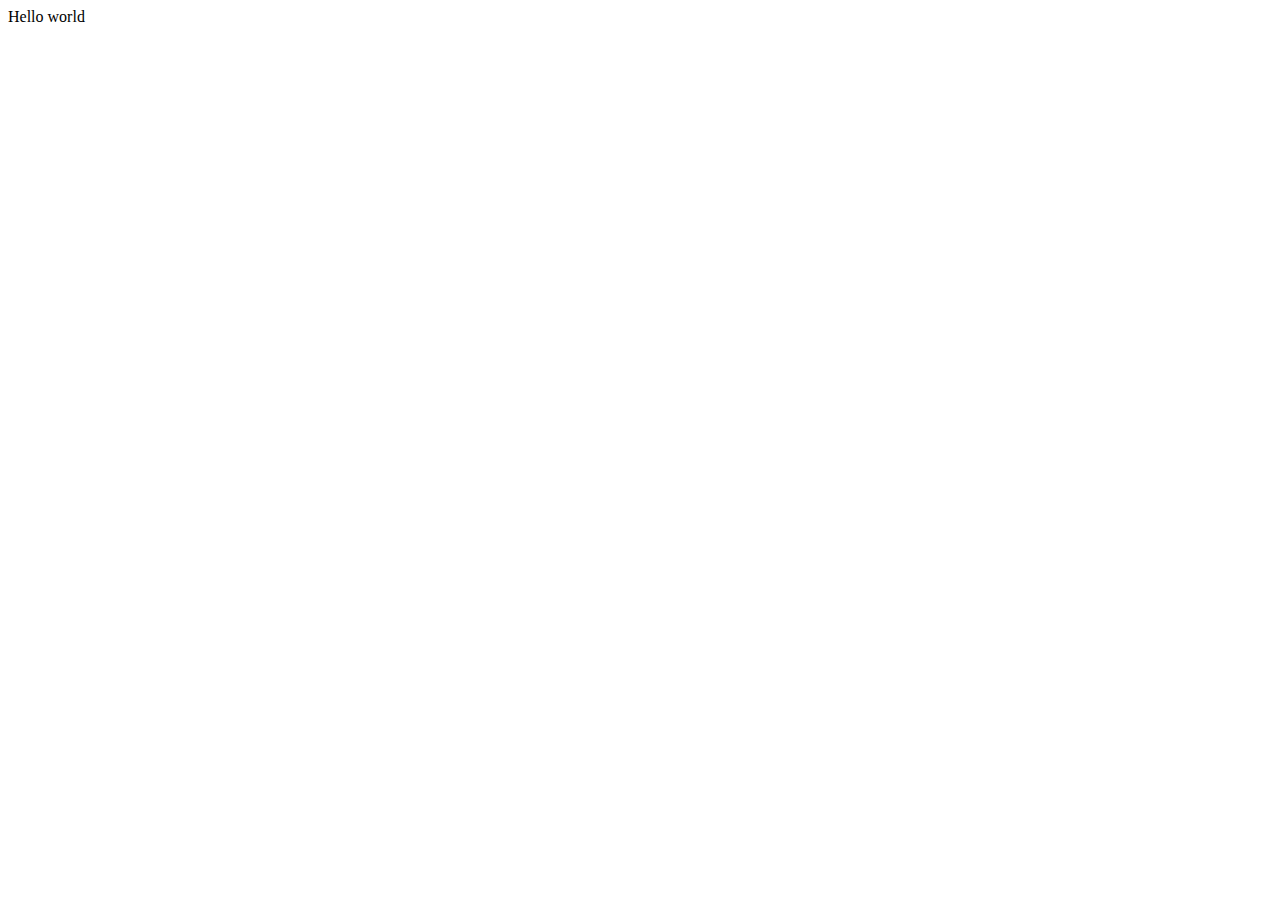
==== index.html @ 0becc6ca "Initial commit" ====
<!DOCTYPE html>
<html>

<head>
  <meta charset="utf-8">
  <meta name="viewport" content="width=device-width">
  <title>replit</title>
  <link href="style.css" rel="stylesheet" type="text/css" />
</head>

<body>
  Hello world
  <script src="script.js"></script>
</body>

</html>
---- style.css ----
html {
  height: 100%;
  width: 100%;
}
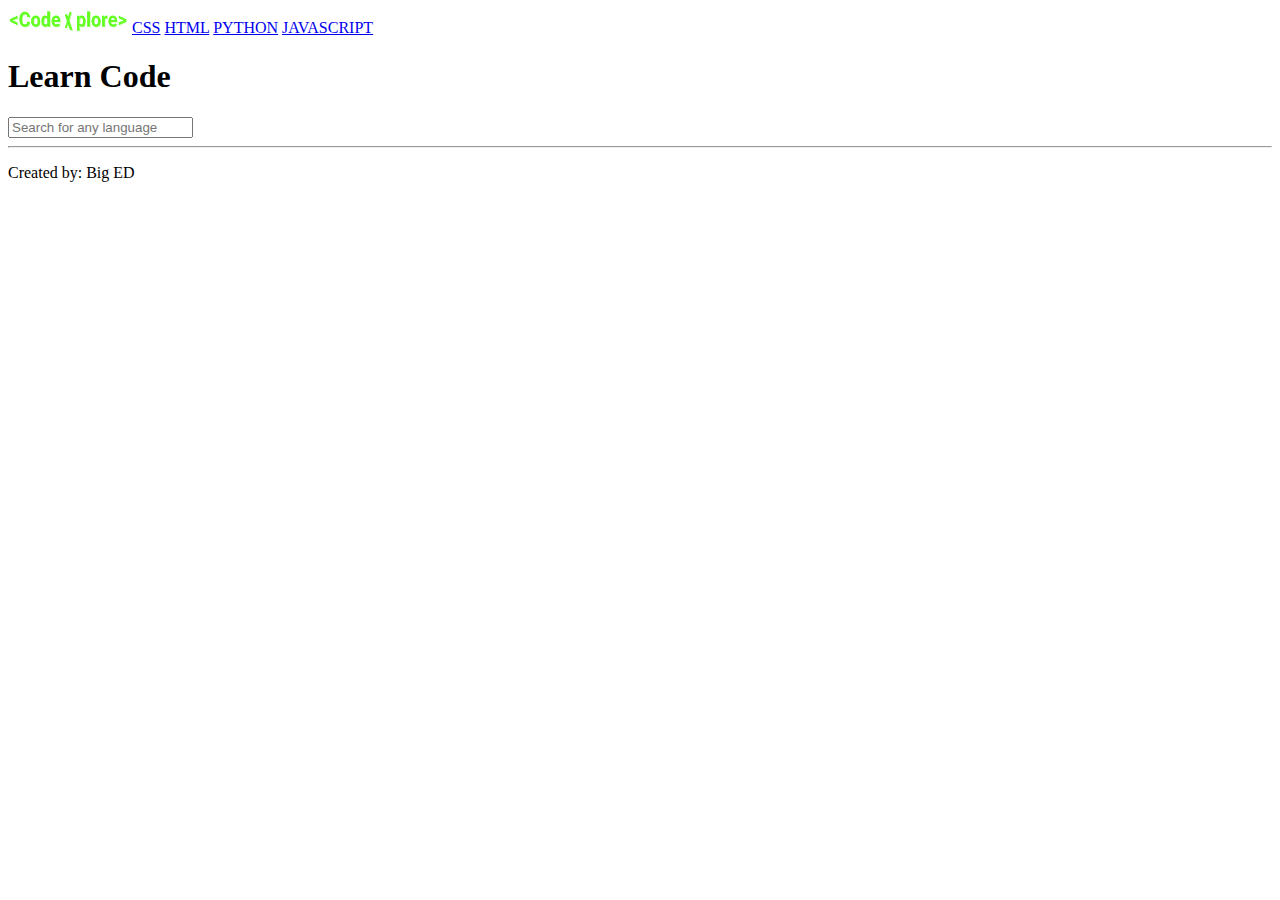
==== commit c6f7e87c: "initial" ====
--- a/index.html
+++ b/index.html
@@ -1,16 +1,32 @@
 <!DOCTYPE html>
 <html>
+<head>
+    <title>CodeXplore</title>
+    <link href="./main-styles.css" rel="stylesheet">
+    <link rel="stylesheet" href="https://fonts.googleapis.com/icon?family=Material+Icons">
+    <script src="./main-script.js"></script>
+</head>
+<body>
+    <script src="./main-script.js"></script>
+    <header>
+        <img src="./images/logo.png" id="logo" height="25" width="120" onclick="home()">
+        <a href="./languages/css/css.html" id="css">CSS</a>
+        <a href="./languages/html/html.html" id="html">HTML</a>
+        <a href="./languages/python/python.html" id="python">PYTHON</a>
+        <a href="./languages/javascript/javascript.html" id="javascript">JAVASCRIPT</a>
+    </header>
+    <main>
+        <h1 id="Learn-Code">Learn Code</h1>
+        <input type="text" id="search-bar" placeholder="Search for any language">
+        <div id="autocomplete-list"></div>
+    </main>
 
-<head>
-  <meta charset="utf-8">
-  <meta name="viewport" content="width=device-width">
-  <title>replit</title>
-  <link href="style.css" rel="stylesheet" type="text/css" />
-</head>
+    <footer>
+        <hr>
+        <p>
+            Created by: Big ED
+        </p>
 
-<body>
-  Hello world
-  <script src="script.js"></script>
+    </footer>
 </body>
-
 </html>